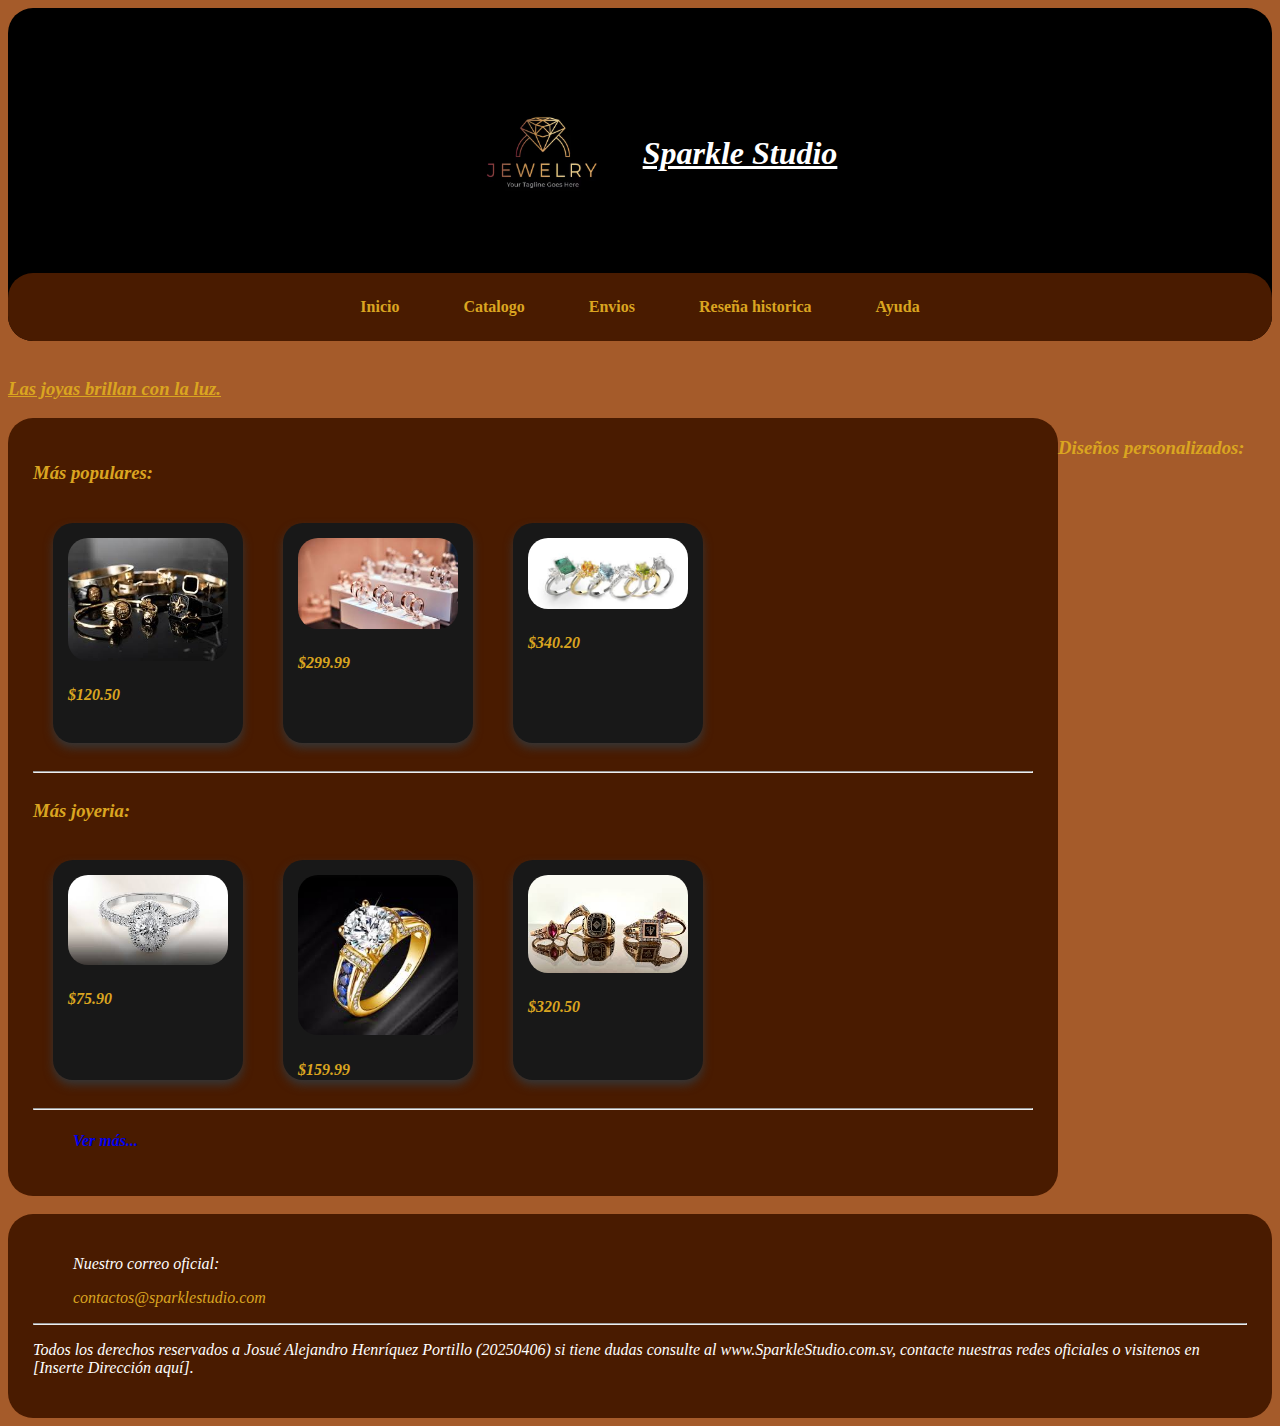
==== paginas/index.html @ 017e32e4 "Inicio" ====
<!DOCTYPE html>
<html lang="en">
<head>
    <meta charset="UTF-8">
    <meta name="viewport" content="width=device-width, initial-scale=1.0">
    <title>Sparkle Studio</title>

    <link rel="stylesheet" href="../style/style.css">
    <link rel="shortcut icon" href="../img/Logo.avif" type="image/x-icon">
</head>
<header>
    <div>
        
        <img src="../img/Logo.avif" alt="Logotipo">
        <h1><ins>Sparkle Studio</ins></h1>

    </div>

    

    <nav>
        <li><a href="#"><b>Inicio</b></a></li>
        <li><a href="#"><b>Catalogo</b></a></li>
        <li><a href="#"><b>Envios</b></a></li>
        <li><a href="#"><b>Reseña historica</b></a></li>
        <li><a href="#"><b>Ayuda</b></a></li>
    </nav>
</header>

<br>

<body>
    <div><h3><ins>Las joyas brillan con la luz.</ins></h3></div>

    <div class="body">

        <main>
            <div>
                <h3>Más populares:</h3>

                <div class="card">

                    <div>
                        <img src="../img/Popular 1.jpg" alt="">
                        <h4>$120.50</h4>
                    </div>

                    <div>
                        <img src="../img/Popular 2.jpg" alt="">
                        <h4>$299.99</h4>
                    </div>

                    <div>
                        <img src="../img/Popular 3.jpg" alt="">
                        <h4>$340.20</h4>
                    </div>

                </div>

            </div>

            <hr>

            <div>
                <h3>Más joyeria:</h3>

                <div class="card">

                    <div>
                        <img src="../img/Joyeria 1.jpg" alt="">
                        <h4>$75.90</h4>
                    </div>

                    <div>
                        <img src="../img/Joyeria 2.jpg" alt="">
                        <h4>$159.99</h4>
                    </div>

                    <div>
                        <img src="../img/Joyeria 3.jpg" alt="">
                        <h4>$320.50</h4>
                    </div>

                </div>
            </div>

            <hr>

            <ul>
                <h4 class="excepcion"><a href="../paginas/Catalogo.html">Ver más...</a></h4>
            </ul>
        </main>

        <aside>
            <div><h3>Diseños personalizados:</h3>
                <p></p>
            </div>
        </aside>

        <aside class="add"></aside>
    </div>
</body>

<br>

<footer>

    <ul>

      <p>Nuestro correo oficial:</p>
      <p class="link"><a href="https://workspace.google.com/intl/es-419/gmail/">contactos@sparklestudio.com</a></p>
    </ul>

    <hr>

    <p>Todos los derechos reservados a Josué Alejandro Henríquez Portillo (20250406) si tiene dudas consulte al www.SparkleStudio.com.sv, contacte nuestras redes oficiales o visitenos en [Inserte Dirección aquí].</p>

</footer>
</html>
---- style/style.css ----
header{
    background-color: rgb(0, 0, 0);
    padding-top: 25px;
    border-radius: 25px;
    text-align: center;
}

header div{
    padding: 20px;
    display: flex;
    align-items: center;
    text-align: center;
    display: inline-flex;
}

header img{
    width: 200px;
    height: 200px;
}

header h1{
    color: rgb(255, 255, 255);
    display: inline;
    font-style: italic;
}

nav{
background-color: rgb(73, 27, 0);
padding: 25px;
border-radius: 25px;
}

nav li {
    display: inline;
    padding: 10px;
}

a{
    text-decoration: none;
}

nav a{
    color:goldenrod;
    padding: 20px;
}

a:hover{
    text-decoration: underline;
}

body{
    background-color: rgb(165, 91, 42);
}

body div h3{
    align-items: center;
    text-align: center;
    display: inline-flex;
    color: goldenrod;
    font-style: italic;
}

h4{
    font-style: italic;
    color: goldenrod;
}

.body{
    display: flex;
}

main{
    background-color: rgb(73, 27, 0);
    width: 1000px;
    padding: 25px;
    border-radius: 25px;
}

.card{
    display: flex;
}

.card div{
    width: 160px;
    height: 190px;
    background-color: rgb(24, 24, 24);
    padding: 15px;
    border-radius: 20px;
    margin: 20px;
    box-shadow: 0px 5px 10px rgb(54, 54, 54);
}

.card img{
    width: 100%;
    border-radius: 20px;
}

.card div:hover{
    transform: 1.05;
    background-color: rgb(59, 59, 59);
    box-shadow: 0px 5px 15px black;
}

.excepcion h4{
    color: rgb(0, 247, 255);
}

footer{
    background-color: rgb(73, 27, 0);
    color: white;
    font-style: italic;
    padding: 25px;
    border-radius: 25px;
}

footer a{
    color: goldenrod;
}
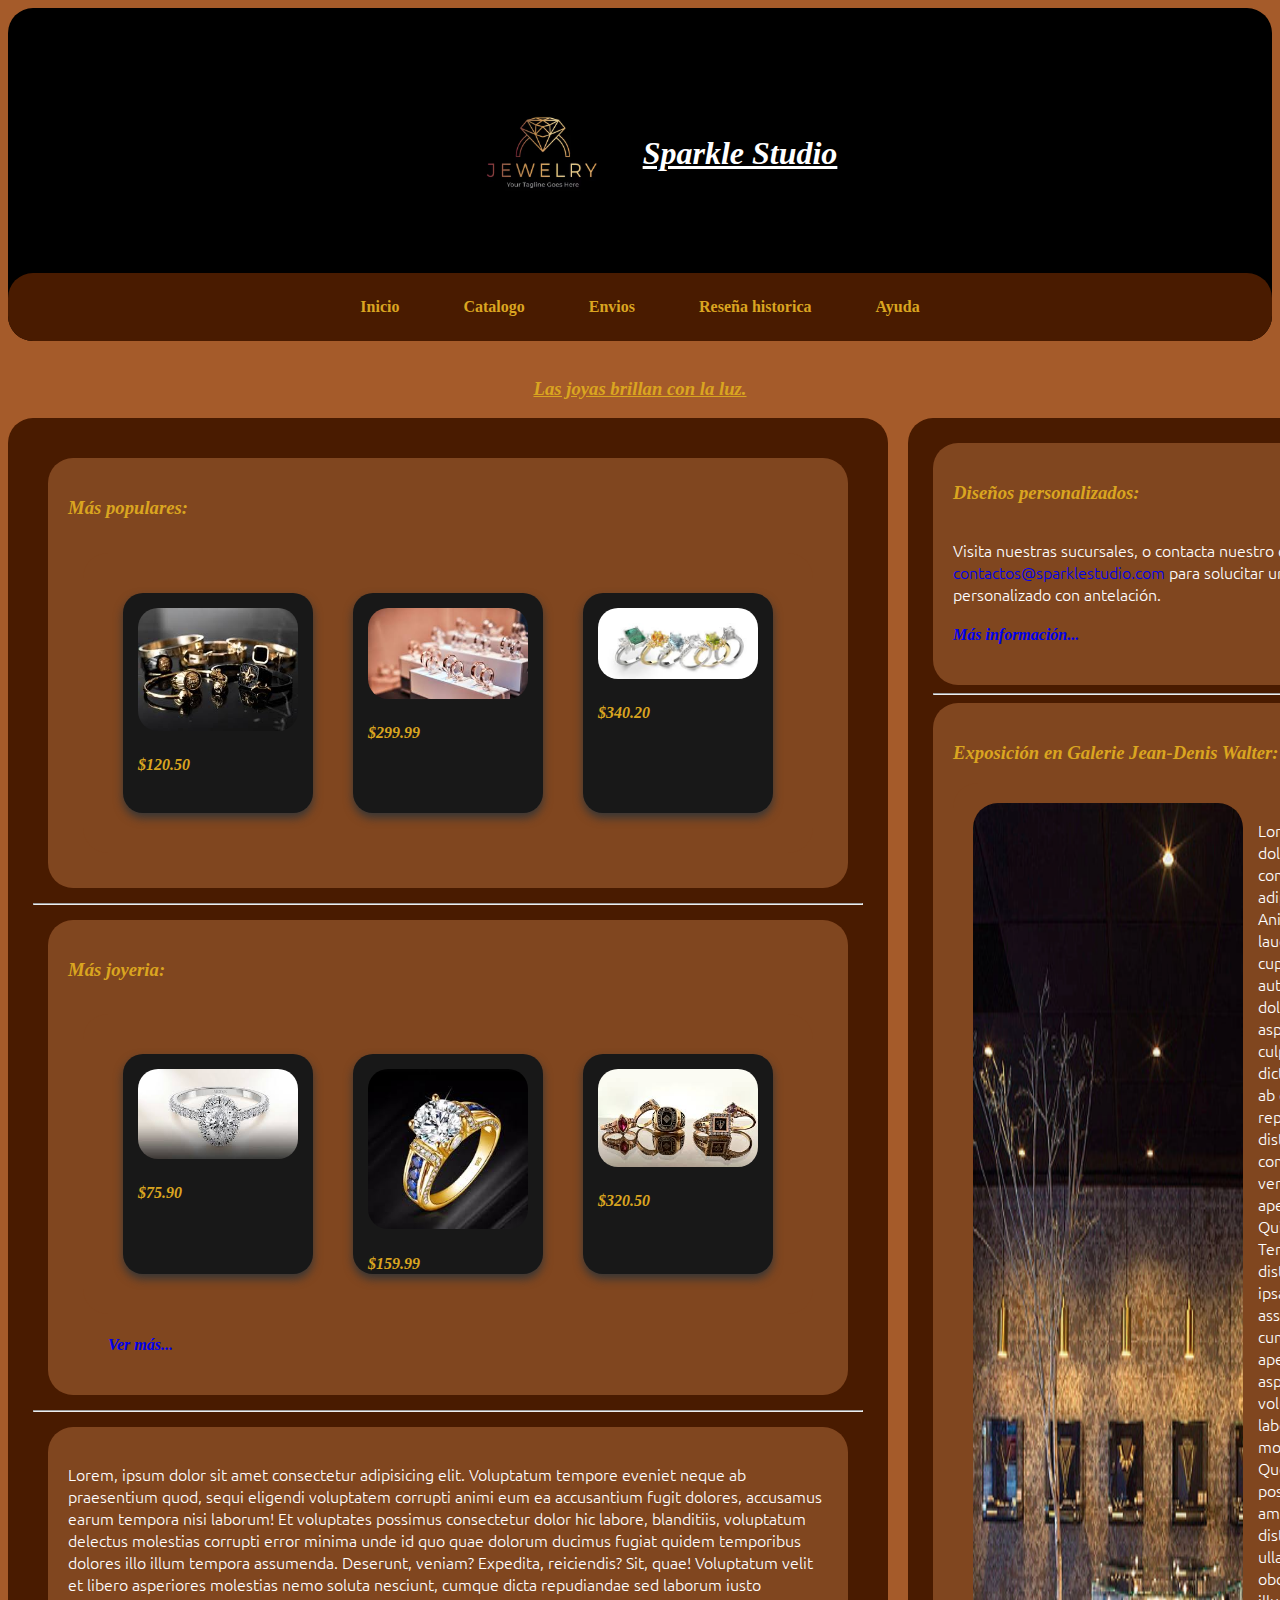
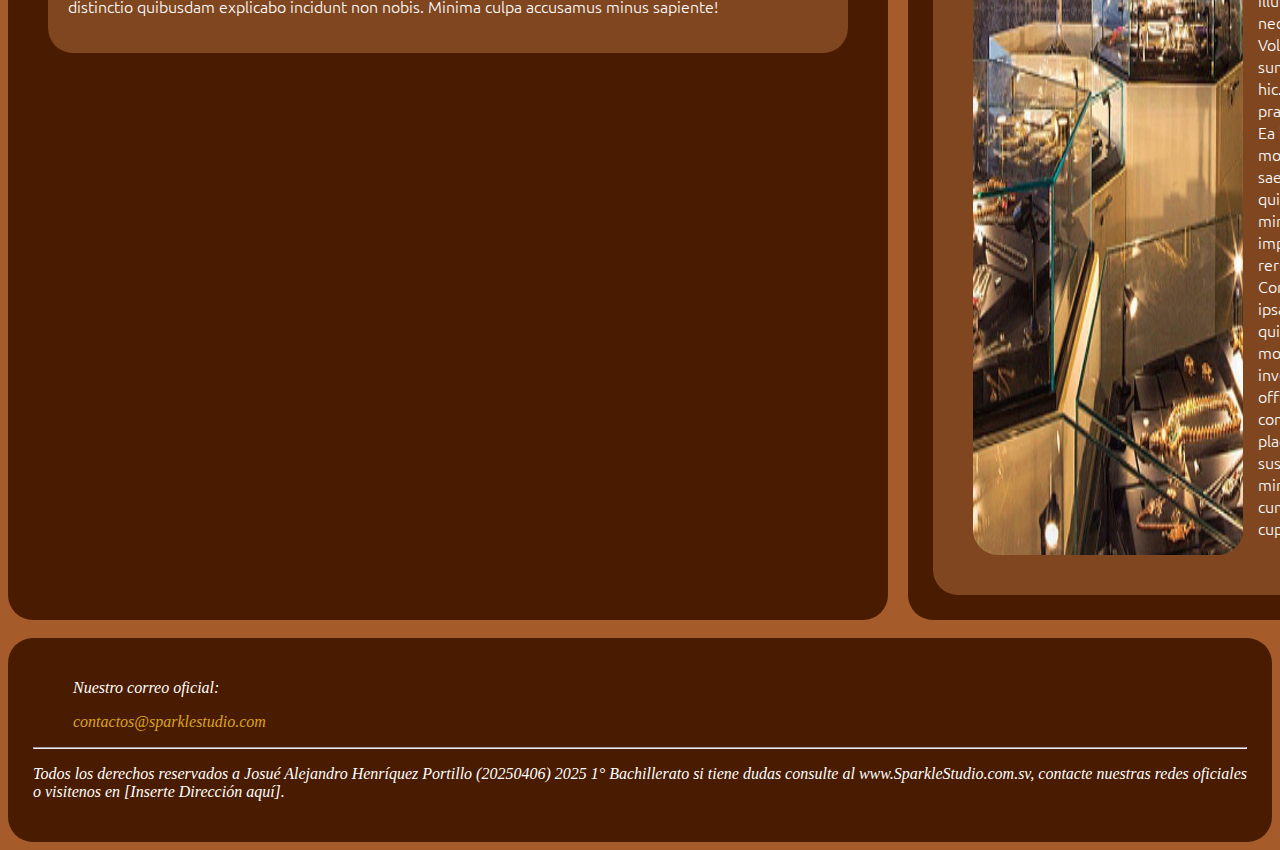
==== commit 54e1fab0: "Modificación" ====
--- a/paginas/index.html
+++ b/paginas/index.html
@@ -19,10 +19,10 @@
     
 
     <nav>
-        <li><a href="#"><b>Inicio</b></a></li>
-        <li><a href="#"><b>Catalogo</b></a></li>
+        <li><a href="../paginas/index.html"><b>Inicio</b></a></li>
+        <li><a href="../paginas/Catalogo.html"><b>Catalogo</b></a></li>
         <li><a href="#"><b>Envios</b></a></li>
-        <li><a href="#"><b>Reseña historica</b></a></li>
+        <li><a href="../paginas/Reseña.html"><b>Reseña historica</b></a></li>
         <li><a href="#"><b>Ayuda</b></a></li>
     </nav>
 </header>
@@ -30,7 +30,7 @@
 <br>
 
 <body>
-    <div><h3><ins>Las joyas brillan con la luz.</ins></h3></div>
+    <div class="excepcion"><h3><ins>Las joyas brillan con la luz.</ins></h3></div>
 
     <div class="body">
 
@@ -82,22 +82,47 @@
                     </div>
 
                 </div>
+
+                <ul>
+                  <h4><a href="../paginas/Catalogo.html">Ver más...</a></h4>
+                </ul>
+
+            </div>
+            
+            <hr>
+
+            <div>
+                <p class="ubuntu-regular">Lorem, ipsum dolor sit amet consectetur adipisicing elit. Voluptatum tempore eveniet neque ab praesentium quod, sequi eligendi voluptatem corrupti animi eum ea accusantium fugit dolores, accusamus earum tempora nisi laborum!
+                   Et voluptates possimus consectetur dolor hic labore, blanditiis, voluptatum delectus molestias corrupti error minima unde id quo quae dolorum ducimus fugiat quidem temporibus dolores illo illum tempora assumenda. Deserunt, veniam?
+                   Expedita, reiciendis? Sit, quae! Voluptatum velit et libero asperiores molestias nemo soluta nesciunt, cumque dicta repudiandae sed laborum iusto distinctio quibusdam explicabo incidunt non nobis. Minima culpa accusamus minus sapiente!
+                </p>
+            </div>
+        </main>
+
+        <aside>
+            <div><h3>Diseños personalizados:</h3>
+                <p class="ubuntu-regular">Visita nuestras sucursales, o contacta nuestro correo <a href="https://workspace.google.com/intl/es-419/gmail/">contactos@sparklestudio.com</a> para solucitar un diseño personalizado con antelación.</p>
+                <h4><a href="../paginas/Catalogo.html">Más información...</a></h4>
             </div>
 
             <hr>
 
-            <ul>
-                <h4 class="excepcion"><a href="../paginas/Catalogo.html">Ver más...</a></h4>
-            </ul>
-        </main>
+            <div>
+                <h3>Exposición en Galerie Jean-Denis Walter:</h3>
 
-        <aside>
-            <div><h3>Diseños personalizados:</h3>
-                <p></p>
+                <div class="group"><img src="../img/Galeria.PNG" alt="">
+                      <p class="ubuntu-regular">Lorem ipsum dolor sit amet consectetur adipisicing elit. Animi laudantium cupiditate, autem quia dolorum asperiores culpa adipisci dicta nobis illo ab omnis repellat, distinctio quod consectetur vero ipsum aperiam? Quibusdam.
+                         Tempora distinctio ipsam, quo assumenda cumque aperiam quasi aspernatur voluptates laborum molestiae? Quod possimus nulla amet minus distinctio quia ullam officiis, obcaecati illum necessitatibus. Voluptatem sunt aliquam hic. Voluptate, praesentium!
+                         Ea illo molestiae saepe fugit quia minus minima ullam impedit rerum. Corrupti ipsam, eum quisquam modi, ullam inventore, officiis debitis consectetur id placeat nihil suscipit illo minus magni cum cupiditate!
+                      </p>
+                </div>
+                
             </div>
         </aside>
 
-        <aside class="add"></aside>
+        <aside class="add">
+            <img src="../img/Publicidad.PNG" alt="">
+        </aside>
     </div>
 </body>
 
@@ -113,7 +138,7 @@
 
     <hr>
 
-    <p>Todos los derechos reservados a Josué Alejandro Henríquez Portillo (20250406) si tiene dudas consulte al www.SparkleStudio.com.sv, contacte nuestras redes oficiales o visitenos en [Inserte Dirección aquí].</p>
+    <p>Todos los derechos reservados a Josué Alejandro Henríquez Portillo (20250406) 2025 1° Bachillerato si tiene dudas consulte al www.SparkleStudio.com.sv, contacte nuestras redes oficiales o visitenos en [Inserte Dirección aquí].</p>
 
 </footer>
 </html>--- a/style/style.css
+++ b/style/style.css
@@ -1,9 +1,18 @@
+@import url('https://fonts.googleapis.com/css2?family=Ubuntu:ital,wght@0,300;0,400;0,500;0,700;1,300;1,400;1,500;1,700&display=swap');
+
 header{
     background-color: rgb(0, 0, 0);
     padding-top: 25px;
     border-radius: 25px;
     text-align: center;
 }
+
+.ubuntu-regular {
+    font-family: "Ubuntu", sans-serif;
+    font-weight: 100;
+    font-style: normal;
+  }
+  
 
 header div{
     padding: 20px;
@@ -60,6 +69,10 @@
     font-style: italic;
 }
 
+.excepcion{
+    text-align: center;
+}
+
 h4{
     font-style: italic;
     color: goldenrod;
@@ -74,6 +87,15 @@
     width: 1000px;
     padding: 25px;
     border-radius: 25px;
+}
+
+main div{
+    background-color: rgb(128, 70, 31);
+    color: white;
+    font-style: italic;
+    padding: 20px;
+    border-radius: 25px;
+    margin: 15px;
 }
 
 .card{
@@ -101,8 +123,59 @@
     box-shadow: 0px 5px 15px black;
 }
 
-.excepcion h4{
-    color: rgb(0, 247, 255);
+aside{
+    background-color: rgb(73, 27, 0);
+    color: white;
+    padding: 25px;
+    border-radius: 25px;
+    width: 600px;
+    margin-left: 20px;
+    margin-right: 20px;
+}
+
+aside li{
+    font-style: oblique;
+}
+
+.Catalogo{
+    background-color: rgb(73, 27, 0);
+    color: white;
+    padding: 25px;
+    border-radius: 25px;
+    width: 1100px;
+    margin-left: 20px;
+    margin-right: 20px;
+}
+
+aside div img{
+    border-radius: 25px;
+    justify-content: center;
+    margin-right: 15px;
+}
+
+aside div{
+    background-color: rgb(128, 70, 31);
+    padding: 20px;
+    border-radius: 25px;
+}
+
+.group{
+    display: flex;
+}
+
+.add{
+    background-color: rgb(73, 27, 0);
+    color: white;
+    border-radius: 0px;
+    width: 300px;
+    margin-left: 20px;
+    margin-right: 20px;
+    padding: 0px;
+}
+
+.add img{
+    width: 100%;
+    height: 100%;
 }
 
 footer{
